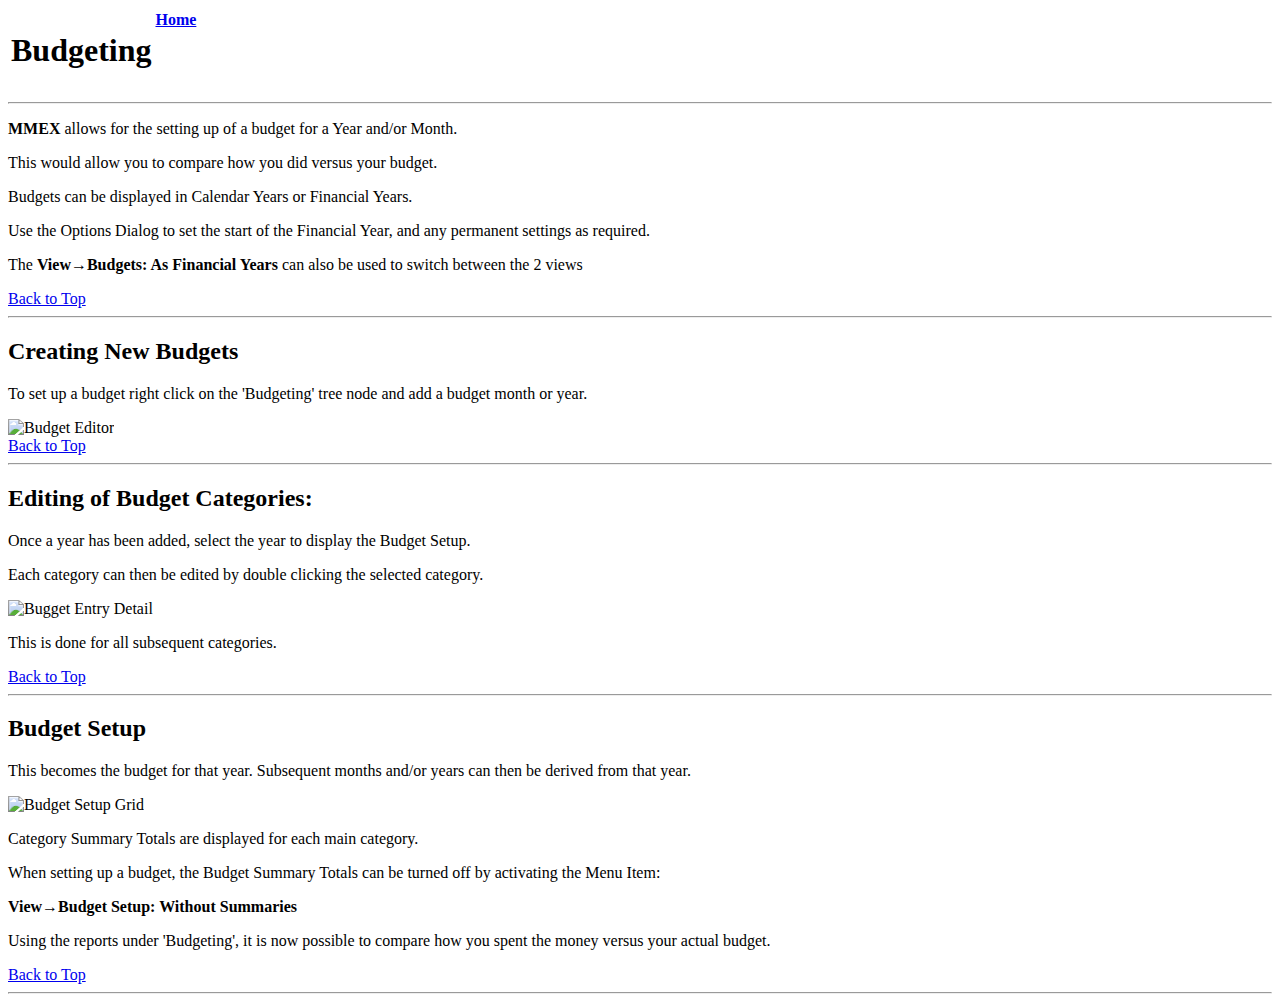
==== budget.html @ 5eb71f6a "budget & stocks added" ====
<!DOCTYPE html>
<html>
<head>
    <meta charset="UTF-8">

    <title>Budget</title>
    <link href="master.css" rel="stylesheet" type="text/css">
    <style>
    dt {
            font-weight: bold;   
        }
    @media print {
            hr .pagebreak {
                page-break-after: always;
            }
        }
    </style>
</head>

<body dir="ltr" lang="en-US">
    <a id="top"></a>
    <table>
        <tbody>
            <tr style="vertical-align: top">
                <td>
                    <h1>Budgeting</h1>
                </td>
                <td>
                    <a href="./index.html" style=
                    "font-weight: bold">Home</a>
                </td>
            </tr>
        </tbody>
    </table>
    <hr>
    <p><strong>MMEX</strong> allows for the setting up of a budget for a Year and/or
    Month.</p>
    <p>This would allow you to compare how you did versus your budget.</p>
    <p>Budgets can be displayed in Calendar Years or Financial Years.</p>
    <p>Use the Options Dialog to set the start of the Financial Year, and any
    permanent settings as required.</p>
    <p>The <strong>View&rarr;Budgets: As Financial Years</strong> can also be used to switch
    between the 2 views</p>
    <a href="#top">Back to Top</a>
    <hr>
    <h2>Creating New Budgets</h2>
    <p>To set up a budget right click on the 'Budgeting' tree node and add a
    budget month or year.</p>
    <img alt="Budget Editor" src="./budget_editor.png"><br>
    <a href="#top">Back to Top</a>
    <hr>
    <h2>Editing of Budget Categories:</h2>
    <p>Once a year has been added, select the year to display the Budget
    Setup.</p>
    <p>Each category can then be edited by double clicking the selected
    category.</p>
    <img alt="Bugget Entry Detail" src="./budget_entry_details.png"><br>
    <p>This is done for all subsequent categories.</p>
    <a href="#top">Back to Top</a>
    <hr>
    <h2>Budget Setup</h2>
    <p>This becomes the budget for that year. Subsequent months and/or years can
    then be derived from that year.</p>
    <img alt="Budget Setup Grid" src="./budget_grid.png">
    <p>Category Summary Totals are displayed for each main category.</p>
    <p>When setting up a budget, the Budget Summary Totals can be turned off by
    activating the Menu Item:</p>
    <p><b>View&rarr;Budget Setup: Without Summaries</b></p>
    <p>Using the reports under 'Budgeting', it is now possible to compare how you
    spent the money versus your actual budget.</p>
    <a href="#top">Back to Top</a>
    <hr>
</body>
</html>
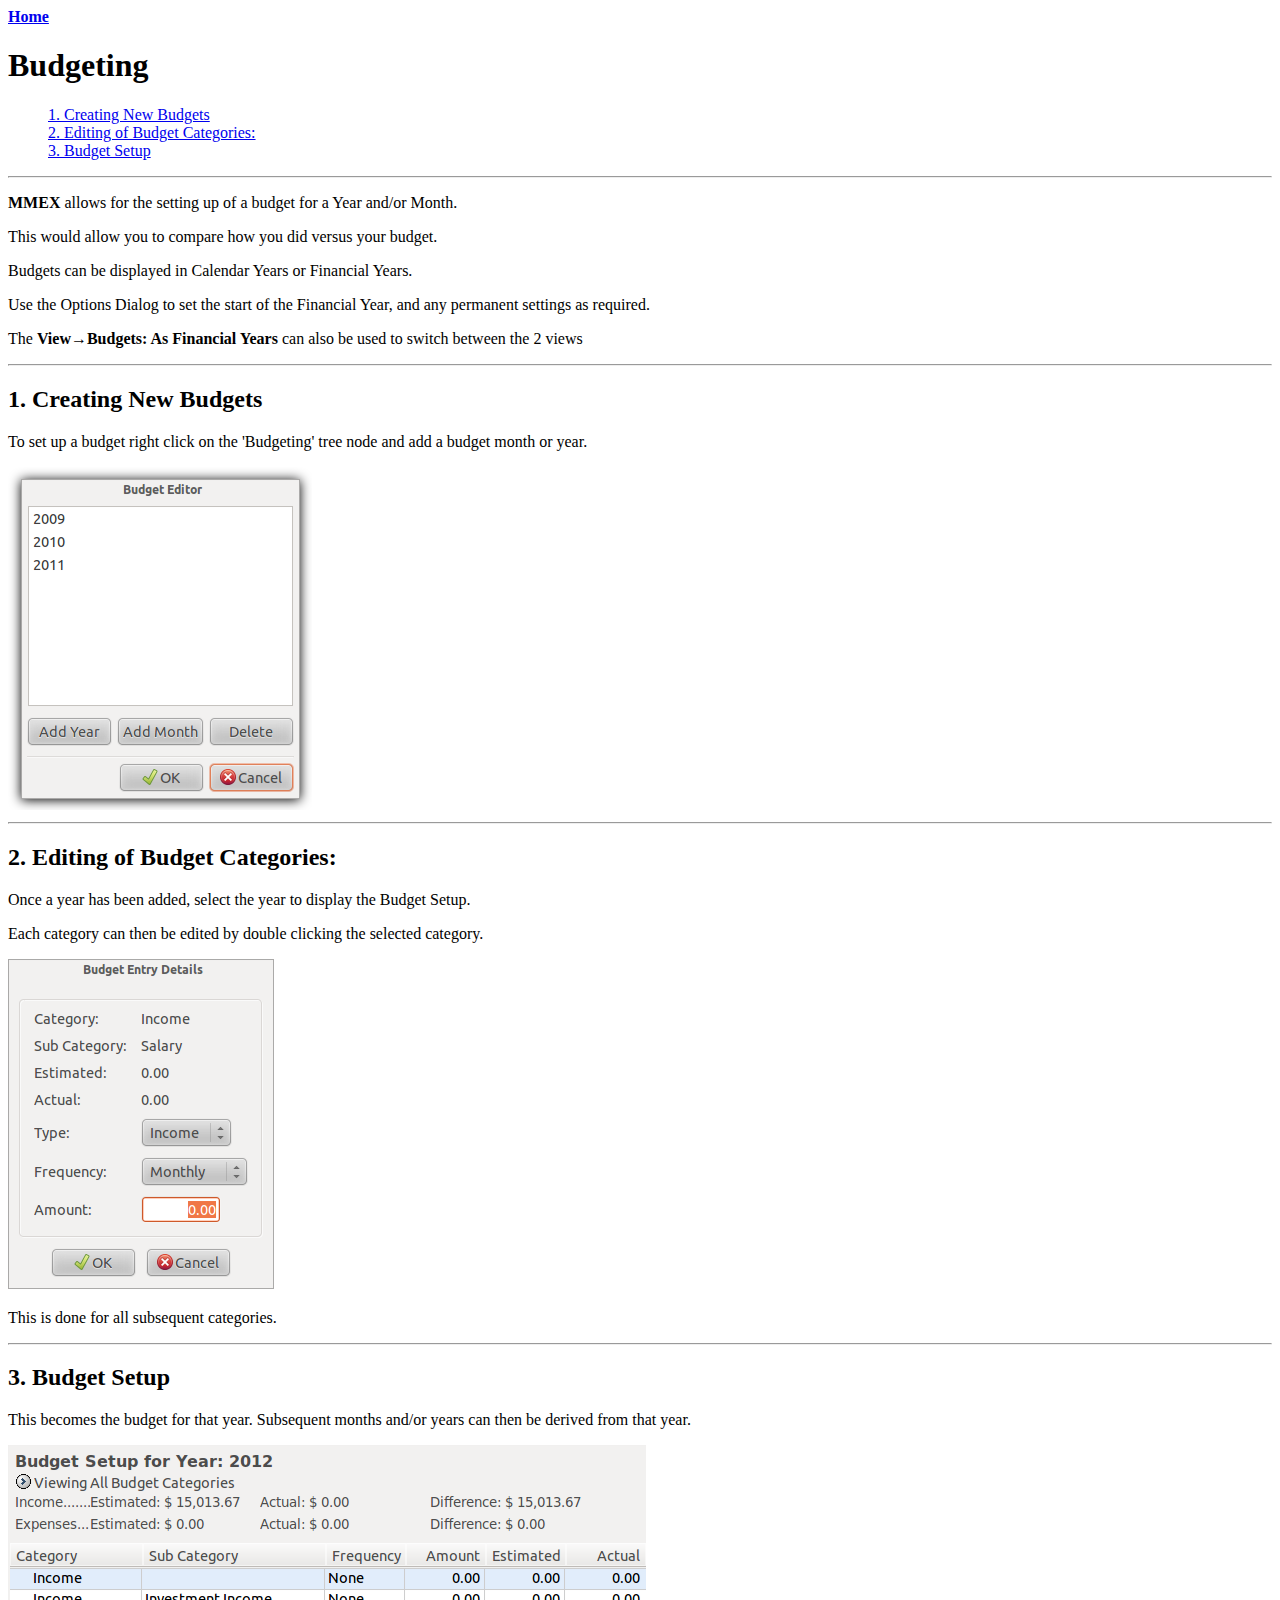
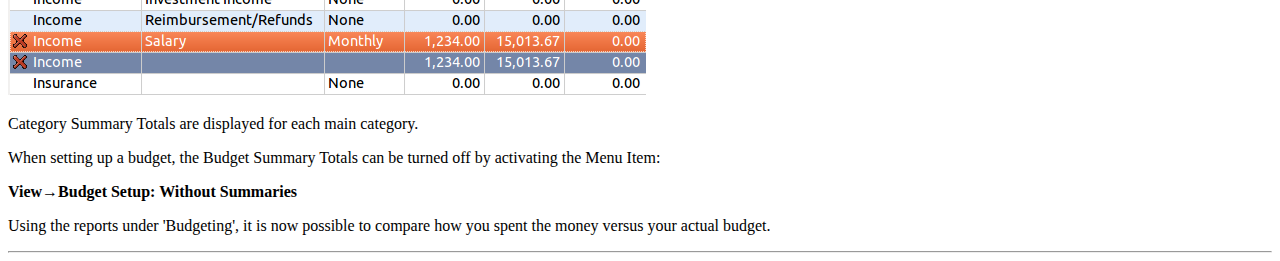
==== commit 79172695: "update" ====
--- a/budget.html
+++ b/budget.html
@@ -1,74 +1,152 @@
-<!DOCTYPE html>
+﻿<!DOCTYPE html>
 <html>
 <head>
     <meta charset="UTF-8">
 
     <title>Budget</title>
-    <link href="master.css" rel="stylesheet" type="text/css">
+    <link href="../res/master.css" rel="stylesheet" type="text/css">
+    <script src="js/translator.js"></script>
+    <script src="js/translations.js"></script>
+    <script src="js/toc.js"></script>
+    <script src='http://ajax.googleapis.com/ajax/libs/jquery/2.0.0/jquery.min.js'></script>
+    <!--Smooth Back to Top Button Start-->
+    <script>
+        jQuery(document).ready(function () {
+            var offset = 220;
+            var duration = 500;
+            jQuery(window).scroll(function () {
+                if (jQuery(this).scrollTop() > offset) {
+                    jQuery('.back-to-top').fadeIn(duration);
+                } else {
+                    jQuery('.back-to-top').fadeOut(duration);
+                }
+            });
+            jQuery('.back-to-top').click(function (event) {
+                event.preventDefault();
+                jQuery('html, body').animate({ scrollTop: 0 }, duration);
+                return false;
+            })
+        });
+    </script>
     <style>
-    dt {
-            font-weight: bold;   
+        div#page {
+            max-width: 900px;
+            margin-left: auto;
+            margin-right: auto;
+            padding: 20px;
         }
-    @media print {
-            hr .pagebreak {
-                page-break-after: always;
+
+        .back-to-top {
+            position: fixed;
+            bottom: 2em;
+            right: 0px;
+            text-decoration: none;
+            color: #000000;
+            font-size: 12px;
+            padding: 1em;
+            display: none;
+        }
+
+            .back-to-top:hover {
+                text-decoration: none;
             }
+
+        div#toc ul {
+            list-style-type: none;
         }
     </style>
 </head>
 
-<body dir="ltr" lang="en-US">
-    <a id="top"></a>
-    <table>
-        <tbody>
-            <tr style="vertical-align: top">
-                <td>
-                    <h1>Budgeting</h1>
-                </td>
-                <td>
-                    <a href="./index.html" style=
-                    "font-weight: bold">Home</a>
-                </td>
-            </tr>
-        </tbody>
-    </table>
+<body dir="ltr" lang="en-US" onload="translate();generateTOC(document.getElementById('toc'));">
+    <a href="./index.html" style="font-weight: bold">Home</a><br>
+    <a href="#" class="back-to-top"><img src="img/backtotop.png" alt="Back to Top" /></a>
+    <!--Smooth Back to Top Button End-->
+    <h1>Budgeting</h1>
+    <div id="toc">
+        <!-- ToC generated by Javascript -->
+    </div>
     <hr>
-    <p><strong>MMEX</strong> allows for the setting up of a budget for a Year and/or
-    Month.</p>
+    <p>
+        <strong>MMEX</strong> allows for the setting up of a budget for a Year and/or
+        Month.
+    </p>
     <p>This would allow you to compare how you did versus your budget.</p>
     <p>Budgets can be displayed in Calendar Years or Financial Years.</p>
-    <p>Use the Options Dialog to set the start of the Financial Year, and any
-    permanent settings as required.</p>
-    <p>The <strong>View&rarr;Budgets: As Financial Years</strong> can also be used to switch
-    between the 2 views</p>
-    <a href="#top">Back to Top</a>
+    <p>
+        Use the Options Dialog to set the start of the Financial Year, and any
+        permanent settings as required.
+    </p>
+    <p>
+        The <strong>View&rarr;Budgets: As Financial Years</strong> can also be used to switch
+        between the 2 views
+    </p>
     <hr>
     <h2>Creating New Budgets</h2>
-    <p>To set up a budget right click on the 'Budgeting' tree node and add a
-    budget month or year.</p>
-    <img alt="Budget Editor" src="./budget_editor.png"><br>
-    <a href="#top">Back to Top</a>
+    <p>
+        To set up a budget right click on the 'Budgeting' tree node and add a
+        budget month or year.
+    </p>
+    <img id="budget_editor" alt='Budget Editor' src='img/budget_editor.png'>
+    <script>
+        var lang = getParameterValue("lang").substring(0, 2);
+        var img_path = "img/budget_editor.png";
+        if (lang == 'ru')
+            img_path = "img/budget_editor_ru.png";
+        else if (lang == 'po')
+            img_path = "img/budget_editor_po.png";
+        document.getElementById('budget_editor').src = img_path;
+    </script>
     <hr>
+
     <h2>Editing of Budget Categories:</h2>
-    <p>Once a year has been added, select the year to display the Budget
-    Setup.</p>
-    <p>Each category can then be edited by double clicking the selected
-    category.</p>
-    <img alt="Bugget Entry Detail" src="./budget_entry_details.png"><br>
+    <p>
+        Once a year has been added, select the year to display the Budget
+        Setup.
+    </p>
+    <p>
+        Each category can then be edited by double clicking the selected
+        category.
+    </p>
+    <img id="budget_entry_details" alt="Bugget Entry Detail" src="img/budget_entry_details.png">
+    <script>
+        var lang = getParameterValue("lang").substring(0, 2);
+        var img_path = "img/budget_entry_details.png";
+        if (lang == 'ru')
+            img_path = "img/budget_entry_details_ru.png";
+        else if (lang == 'po')
+            img_path = "img/budget_entry_details_po.png";
+        document.getElementById('budget_entry_details').src = img_path;
+    </script>
+    <br>
     <p>This is done for all subsequent categories.</p>
-    <a href="#top">Back to Top</a>
     <hr>
+
     <h2>Budget Setup</h2>
-    <p>This becomes the budget for that year. Subsequent months and/or years can
-    then be derived from that year.</p>
-    <img alt="Budget Setup Grid" src="./budget_grid.png">
+    <p>
+        This becomes the budget for that year. Subsequent months and/or years can
+        then be derived from that year.
+    </p>
+    <img id="budget_grid" alt="Budget Setup Grid" src="img/budget_grid.png">
+    <script>
+        var lang = getParameterValue("lang").substring(0, 2);
+        var img_path = "img/budget_grid.png";
+        if (lang == 'ru')
+            img_path = "img/budget_grid_ru.png";
+        else if (lang == 'po')
+            img_path = "img/budget_grid_po.png";
+        document.getElementById('budget_grid').src = img_path;
+    </script>
+
     <p>Category Summary Totals are displayed for each main category.</p>
-    <p>When setting up a budget, the Budget Summary Totals can be turned off by
-    activating the Menu Item:</p>
+    <p>
+        When setting up a budget, the Budget Summary Totals can be turned off by
+        activating the Menu Item:
+    </p>
     <p><b>View&rarr;Budget Setup: Without Summaries</b></p>
-    <p>Using the reports under 'Budgeting', it is now possible to compare how you
-    spent the money versus your actual budget.</p>
-    <a href="#top">Back to Top</a>
+    <p>
+        Using the reports under 'Budgeting', it is now possible to compare how you
+        spent the money versus your actual budget.
+    </p>
     <hr>
 </body>
 </html>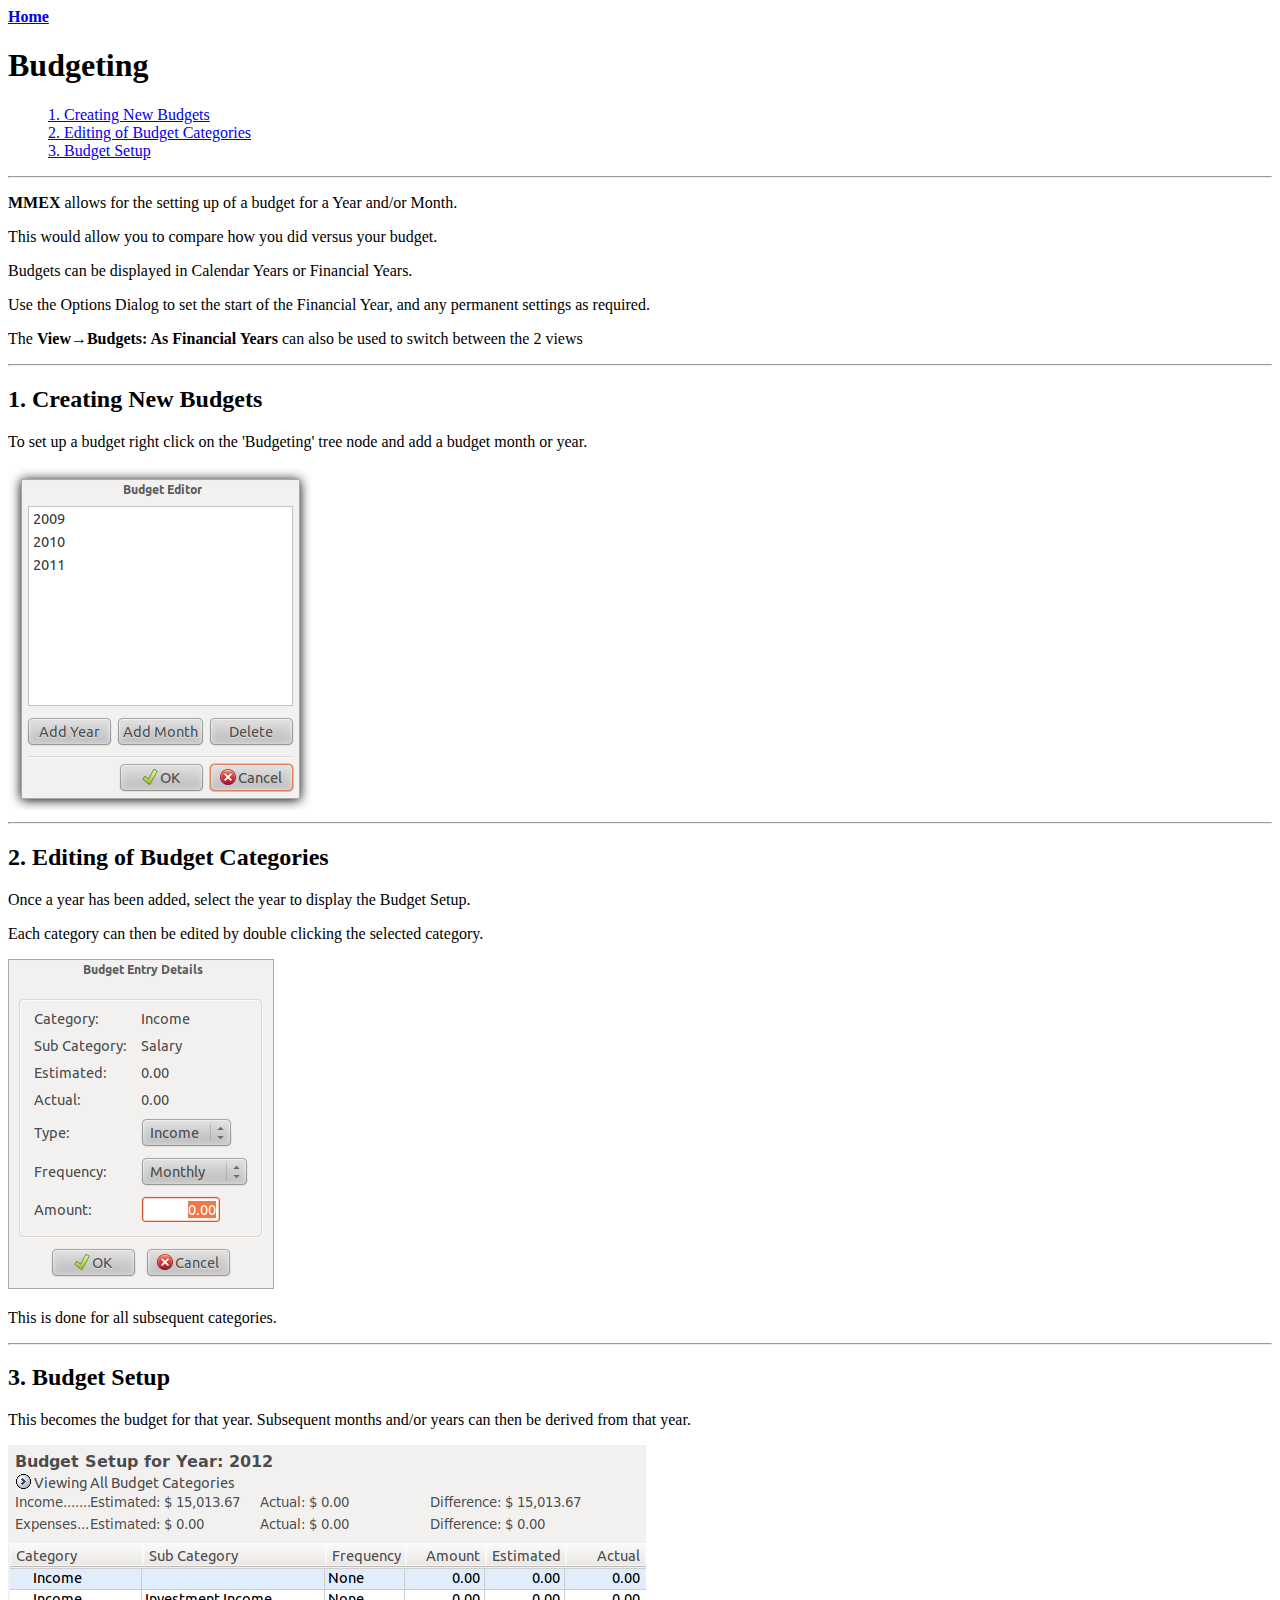
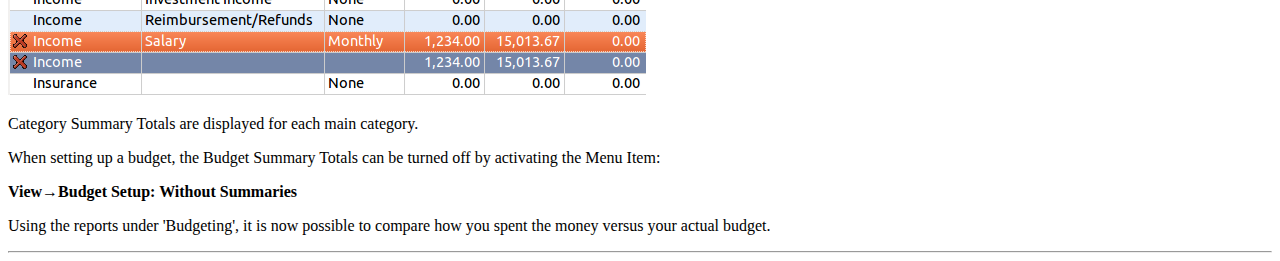
==== commit 5c1b2b11: "update" ====
--- a/budget.html
+++ b/budget.html
@@ -9,59 +9,21 @@
     <script src="js/translations.js"></script>
     <script src="js/toc.js"></script>
     <script src='http://ajax.googleapis.com/ajax/libs/jquery/2.0.0/jquery.min.js'></script>
-    <!--Smooth Back to Top Button Start-->
-    <script>
-        jQuery(document).ready(function () {
-            var offset = 220;
-            var duration = 500;
-            jQuery(window).scroll(function () {
-                if (jQuery(this).scrollTop() > offset) {
-                    jQuery('.back-to-top').fadeIn(duration);
-                } else {
-                    jQuery('.back-to-top').fadeOut(duration);
-                }
-            });
-            jQuery('.back-to-top').click(function (event) {
-                event.preventDefault();
-                jQuery('html, body').animate({ scrollTop: 0 }, duration);
-                return false;
-            })
-        });
-    </script>
-    <style>
-        div#page {
-            max-width: 900px;
-            margin-left: auto;
-            margin-right: auto;
-            padding: 20px;
-        }
-
-        .back-to-top {
-            position: fixed;
-            bottom: 2em;
-            right: 0px;
-            text-decoration: none;
-            color: #000000;
-            font-size: 12px;
-            padding: 1em;
-            display: none;
-        }
-
-            .back-to-top:hover {
-                text-decoration: none;
-            }
-
-        div#toc ul {
-            list-style-type: none;
-        }
-    </style>
+    <script src="js/back_to_top.js"></script>
+    <link href="back_to_top.css" rel="stylesheet" type="text/css">
 </head>
 
 <body dir="ltr" lang="en-US" onload="translate();generateTOC(document.getElementById('toc'));">
-    <a href="./index.html" style="font-weight: bold">Home</a><br>
+    <a class="i18n" id="go_home" href="./index.html" style="font-weight: bold">Home</a><br>
+    <script>
+        var lang = getParameterValue("lang");
+        if (lang !== '')
+            document.getElementById('go_home').href = "index.html?lang=" + lang;
+    </script>
+
     <a href="#" class="back-to-top"><img src="img/backtotop.png" alt="Back to Top" /></a>
     <!--Smooth Back to Top Button End-->
-    <h1>Budgeting</h1>
+    <h1 class="i18n">Budgeting</h1>
     <div id="toc">
         <!-- ToC generated by Javascript -->
     </div>
@@ -81,7 +43,7 @@
         between the 2 views
     </p>
     <hr>
-    <h2>Creating New Budgets</h2>
+    <h2 class="i18n">Creating New Budgets</h2>
     <p>
         To set up a budget right click on the 'Budgeting' tree node and add a
         budget month or year.
@@ -98,7 +60,7 @@
     </script>
     <hr>
 
-    <h2>Editing of Budget Categories:</h2>
+    <h2 class="i18n">Editing of Budget Categories</h2>
     <p>
         Once a year has been added, select the year to display the Budget
         Setup.
@@ -121,7 +83,7 @@
     <p>This is done for all subsequent categories.</p>
     <hr>
 
-    <h2>Budget Setup</h2>
+    <h2 class="i18n">Budget Setup</h2>
     <p>
         This becomes the budget for that year. Subsequent months and/or years can
         then be derived from that year.
@@ -148,5 +110,7 @@
         spent the money versus your actual budget.
     </p>
     <hr>
+    <span class="i18n" id="translator"></span>
+    <span id="percantage"></span>
 </body>
 </html>--- a/back_to_top.css
+++ b/back_to_top.css
@@ -0,0 +1,25 @@
+div#page {
+    max-width: 900px;
+    margin-left: auto;
+    margin-right: auto;
+    padding: 20px;
+}
+
+.back-to-top {
+    position: fixed;
+    bottom: 2em;
+    right: 0px;
+    text-decoration: none;
+    color: #000000;
+    font-size: 12px;
+    padding: 1em;
+    display: none;
+}
+
+    .back-to-top:hover {
+        text-decoration: none;
+    }
+
+div#toc ul {
+    list-style-type: none;
+}
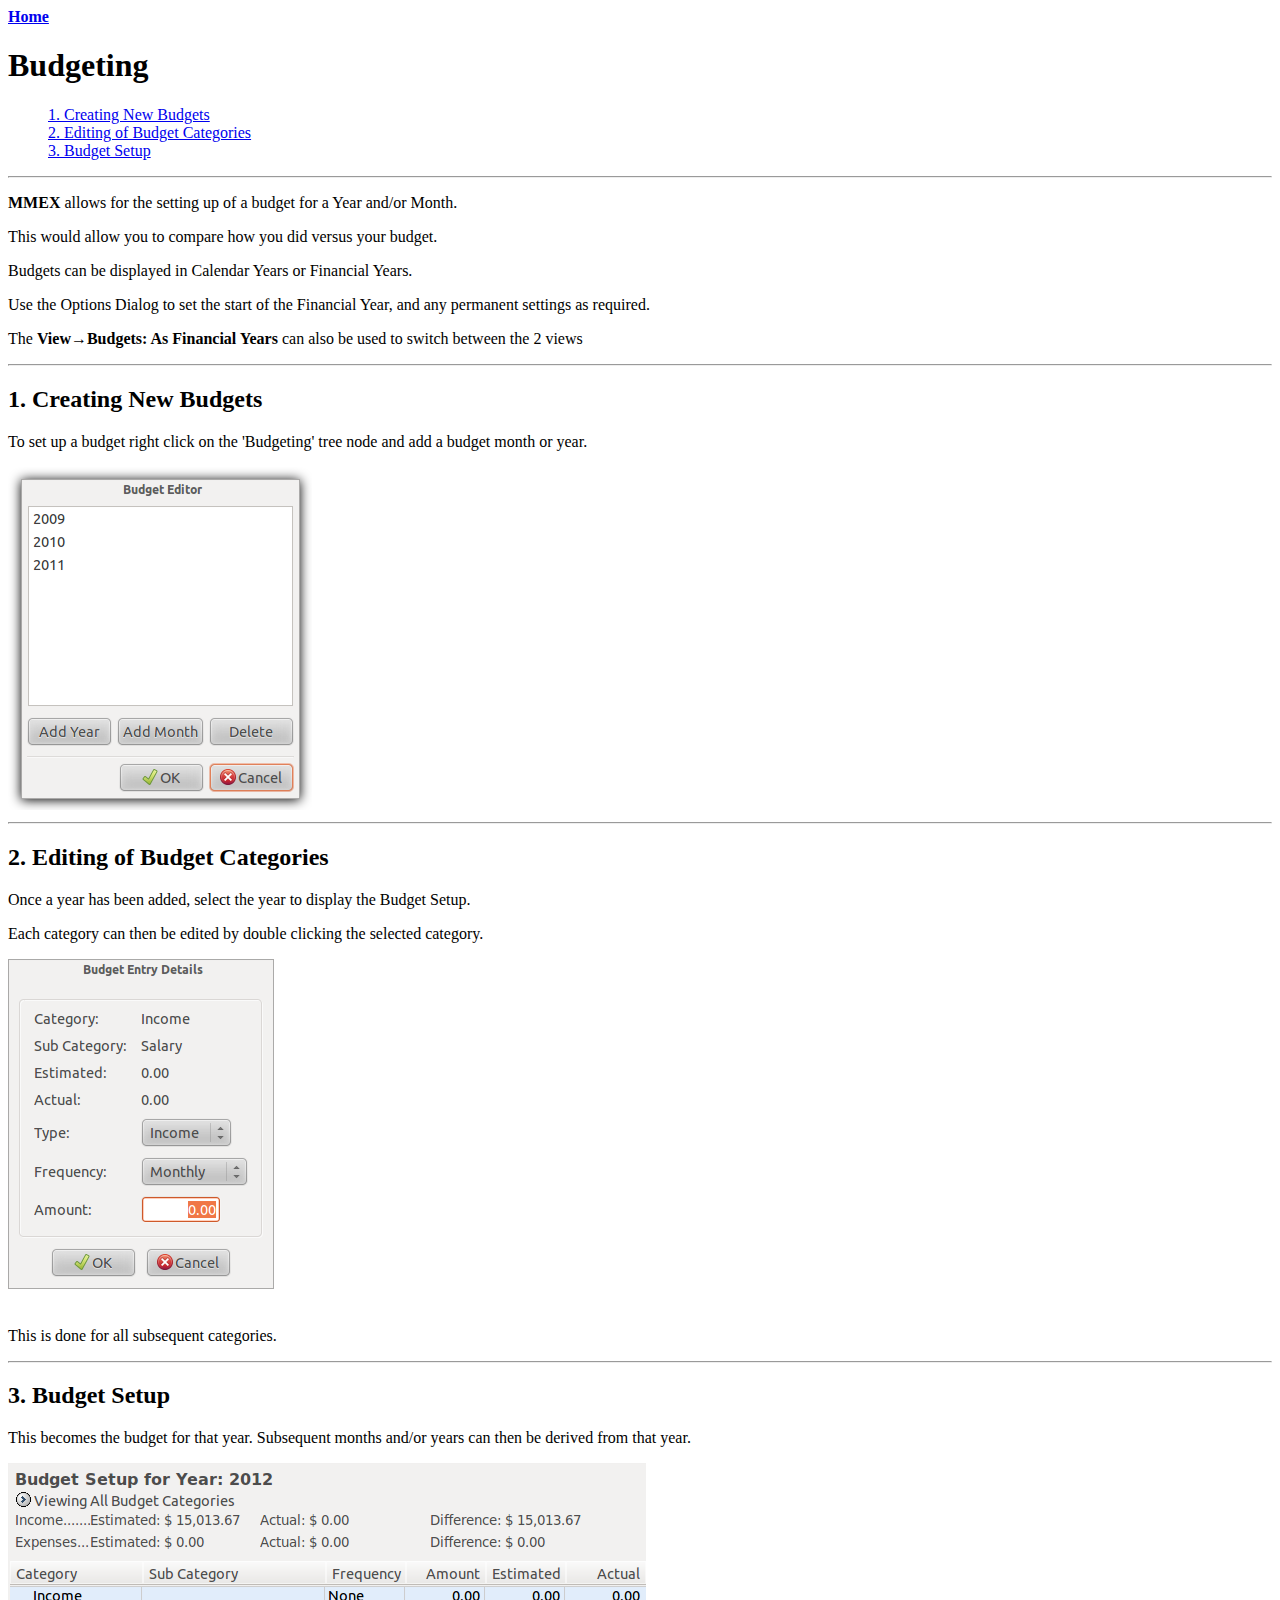
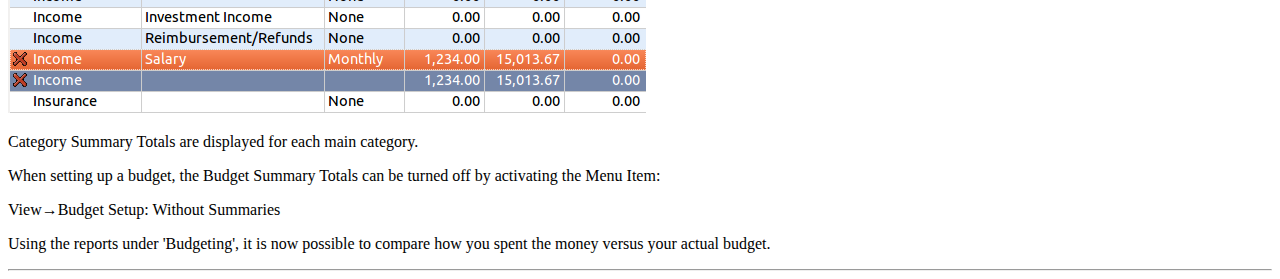
==== commit 507fce31: "update" ====
--- a/budget.html
+++ b/budget.html
@@ -28,84 +28,87 @@
         <!-- ToC generated by Javascript -->
     </div>
     <hr>
-    <p>
+    <p class="i18n" id="bud_1">
         <strong>MMEX</strong> allows for the setting up of a budget for a Year and/or
         Month.
     </p>
-    <p>This would allow you to compare how you did versus your budget.</p>
-    <p>Budgets can be displayed in Calendar Years or Financial Years.</p>
-    <p>
+    <p class="i18n" id="bud_2">This would allow you to compare how you did versus your budget.</p>
+    <p class="i18n" id="bud_3">Budgets can be displayed in Calendar Years or Financial Years.</p>
+    <p class="i18n" id="bud_4">
         Use the Options Dialog to set the start of the Financial Year, and any
         permanent settings as required.
     </p>
-    <p>
+    <p class="i18n" id="bud_5">
         The <strong>View&rarr;Budgets: As Financial Years</strong> can also be used to switch
         between the 2 views
     </p>
     <hr>
     <h2 class="i18n">Creating New Budgets</h2>
-    <p>
+    <p class="i18n" id="bud_6">
         To set up a budget right click on the 'Budgeting' tree node and add a
         budget month or year.
     </p>
-    <img id="budget_editor" alt='Budget Editor' src='img/budget_editor.png'>
+    <div class="row">
+        <div class="col-xs-1"></div>
+        <img id="budget_editor" alt='Budget Editor' src='img/budget_editor.png'>
+    </div>
     <script>
         var lang = getParameterValue("lang").substring(0, 2);
         var img_path = "img/budget_editor.png";
-        if (lang == 'ru')
-            img_path = "img/budget_editor_ru.png";
-        else if (lang == 'po')
+        if (lang == 'po')
             img_path = "img/budget_editor_po.png";
         document.getElementById('budget_editor').src = img_path;
     </script>
     <hr>
 
     <h2 class="i18n">Editing of Budget Categories</h2>
-    <p>
+    <p class="i18n" id="bud_7">
         Once a year has been added, select the year to display the Budget
         Setup.
     </p>
-    <p>
+    <p class="i18n" id="bud_8">
         Each category can then be edited by double clicking the selected
         category.
     </p>
-    <img id="budget_entry_details" alt="Bugget Entry Detail" src="img/budget_entry_details.png">
+    <div class="row">
+        <div class="col-xs-1"></div>
+        <img id="budget_entry_details" alt="Bugget Entry Detail" src="img/budget_entry_details.png">
+    </div>
     <script>
         var lang = getParameterValue("lang").substring(0, 2);
         var img_path = "img/budget_entry_details.png";
-        if (lang == 'ru')
-            img_path = "img/budget_entry_details_ru.png";
-        else if (lang == 'po')
+        if (lang == 'po')
             img_path = "img/budget_entry_details_po.png";
         document.getElementById('budget_entry_details').src = img_path;
     </script>
     <br>
-    <p>This is done for all subsequent categories.</p>
+    <p class="i18n" id="bud_9">This is done for all subsequent categories.</p>
     <hr>
 
     <h2 class="i18n">Budget Setup</h2>
-    <p>
+    <p class="i18n" id="bud_10">
         This becomes the budget for that year. Subsequent months and/or years can
         then be derived from that year.
     </p>
-    <img id="budget_grid" alt="Budget Setup Grid" src="img/budget_grid.png">
+    <div class="row">
+        <div class="col-xs-1"></div>
+        <img id="budget_grid" alt="Budget Setup Grid" src="img/budget_grid.png">
+    </div>
     <script>
         var lang = getParameterValue("lang").substring(0, 2);
         var img_path = "img/budget_grid.png";
-        if (lang == 'ru')
-            img_path = "img/budget_grid_ru.png";
-        else if (lang == 'po')
+        if (lang == 'po')
             img_path = "img/budget_grid_po.png";
         document.getElementById('budget_grid').src = img_path;
     </script>
 
-    <p>Category Summary Totals are displayed for each main category.</p>
-    <p>
+    <p class="i18n" id="bud_11">Category Summary Totals are displayed for each main category.</p>
+    <p class="i18n" id="bud_12">
         When setting up a budget, the Budget Summary Totals can be turned off by
         activating the Menu Item:
     </p>
-    <p><b>View&rarr;Budget Setup: Without Summaries</b></p>
-    <p>
+    <p class="i18n" id="bud_13">View&rarr;Budget Setup: Without Summaries</p>
+    <p class="i18n" id="bud_14">
         Using the reports under 'Budgeting', it is now possible to compare how you
         spent the money versus your actual budget.
     </p>
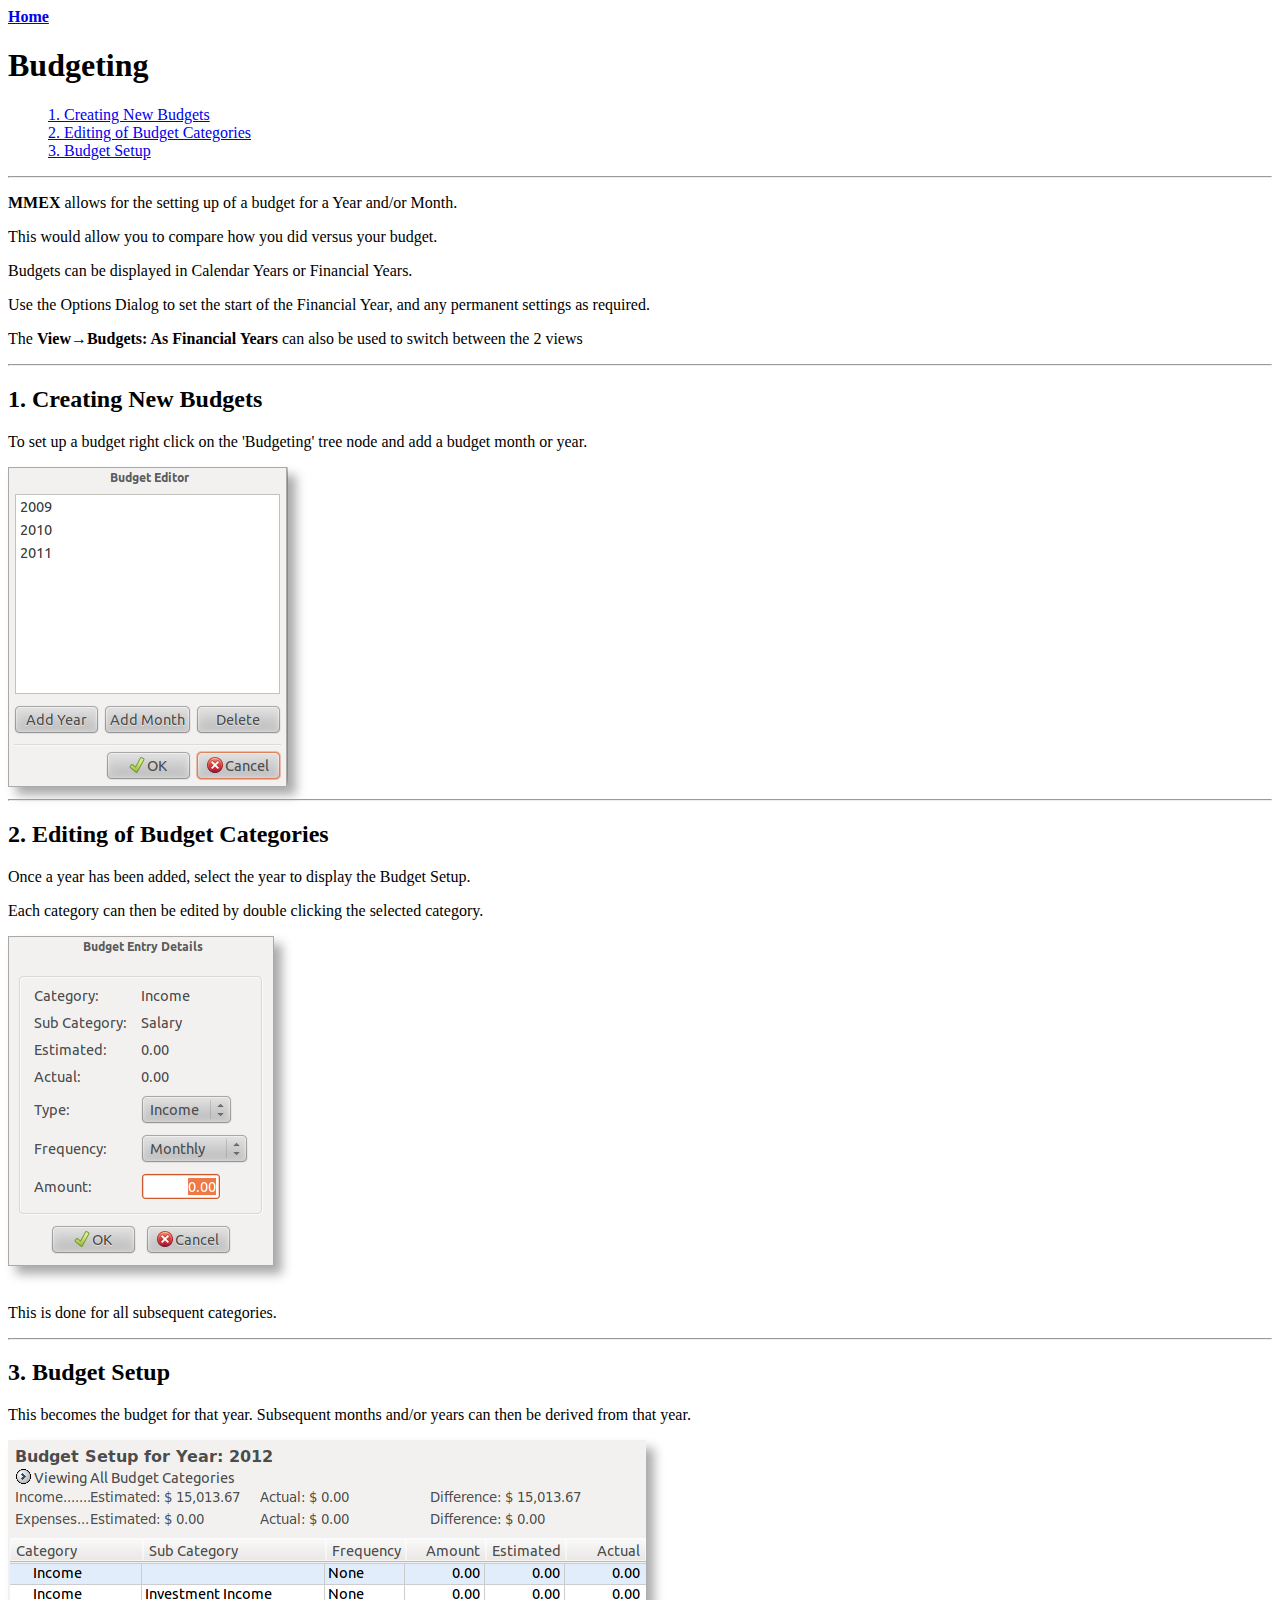
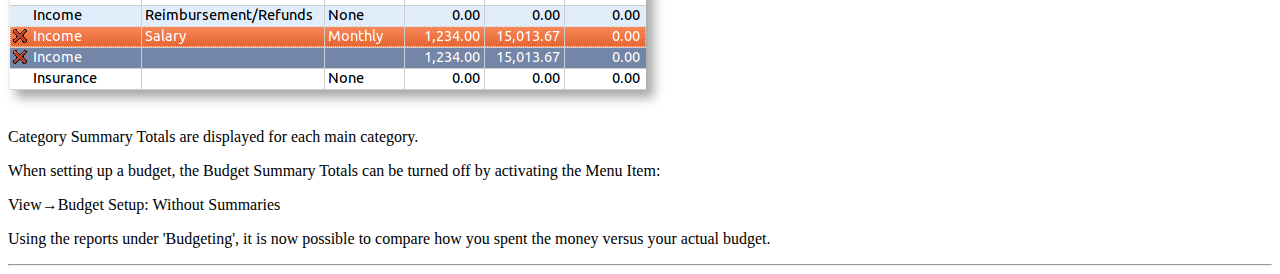
==== commit 55bbb554: "notes tips shadow" ====
--- a/budget.html
+++ b/budget.html
@@ -50,7 +50,7 @@
     </p>
     <div class="row">
         <div class="col-xs-1"></div>
-        <img id="budget_editor" alt='Budget Editor' src='img/budget_editor.png'>
+        <img class="shadow" id="budget_editor" alt='Budget Editor' src='img/budget_editor.png'>
     </div>
     <script>
         var lang = getParameterValue("lang").substring(0, 2);
@@ -72,7 +72,7 @@
     </p>
     <div class="row">
         <div class="col-xs-1"></div>
-        <img id="budget_entry_details" alt="Bugget Entry Detail" src="img/budget_entry_details.png">
+        <img class="shadow" id="budget_entry_details" alt="Bugget Entry Detail" src="img/budget_entry_details.png">
     </div>
     <script>
         var lang = getParameterValue("lang").substring(0, 2);
@@ -92,7 +92,7 @@
     </p>
     <div class="row">
         <div class="col-xs-1"></div>
-        <img id="budget_grid" alt="Budget Setup Grid" src="img/budget_grid.png">
+        <img class="shadow" id="budget_grid" alt="Budget Setup Grid" src="img/budget_grid.png">
     </div>
     <script>
         var lang = getParameterValue("lang").substring(0, 2);
@@ -101,7 +101,7 @@
             img_path = "img/budget_grid_po.png";
         document.getElementById('budget_grid').src = img_path;
     </script>
-
+    <br>
     <p class="i18n" id="bud_11">Category Summary Totals are displayed for each main category.</p>
     <p class="i18n" id="bud_12">
         When setting up a budget, the Budget Summary Totals can be turned off by
--- a/back_to_top.css
+++ b/back_to_top.css
@@ -23,3 +23,53 @@
 div#toc ul {
     list-style-type: none;
 }
+
+img.shadow {
+  box-shadow: 8px 8px 10px #aaa;
+}
+
+.notes{
+  text-decoration:none;
+  color:#000;
+  background:#ffc;
+  display:block;
+  height:15em;
+  width:15em;
+  padding:1em;
+  /* Firefox */
+  -moz-box-shadow:5px 5px 7px rgba(33,33,33,1);
+  /* Safari+Chrome */
+  -webkit-box-shadow: 5px 5px 7px rgba(33,33,33,.7);
+  /* Opera */
+  box-shadow: 5px 5px 7px rgba(33,33,33,.7);
+
+  -ms-transform:rotate(-6deg);
+  -webkit-transform:rotate(-6deg);
+  -o-transform:rotate(-6deg);
+  -moz-transform:rotate(-6deg);
+}
+
+.tips{
+  text-decoration:none;
+  color:#000;
+  background:#bafbc0;
+  display:block;
+  height:15em;
+  width:15em;
+  padding:1em;
+  /* Firefox */
+  -moz-box-shadow:5px 5px 7px rgba(33,33,33,1);
+  /* Safari+Chrome */
+  -webkit-box-shadow: 5px 5px 7px rgba(33,33,33,.7);
+  /* Opera */
+  box-shadow: 5px 5px 7px rgba(33,33,33,.7);
+
+  -ms-transform:rotate(-6deg);
+  -webkit-transform:rotate(-6deg);
+  -o-transform:rotate(-6deg);
+  -moz-transform:rotate(-6deg);
+}
+
+h4{
+    color:#f00;
+}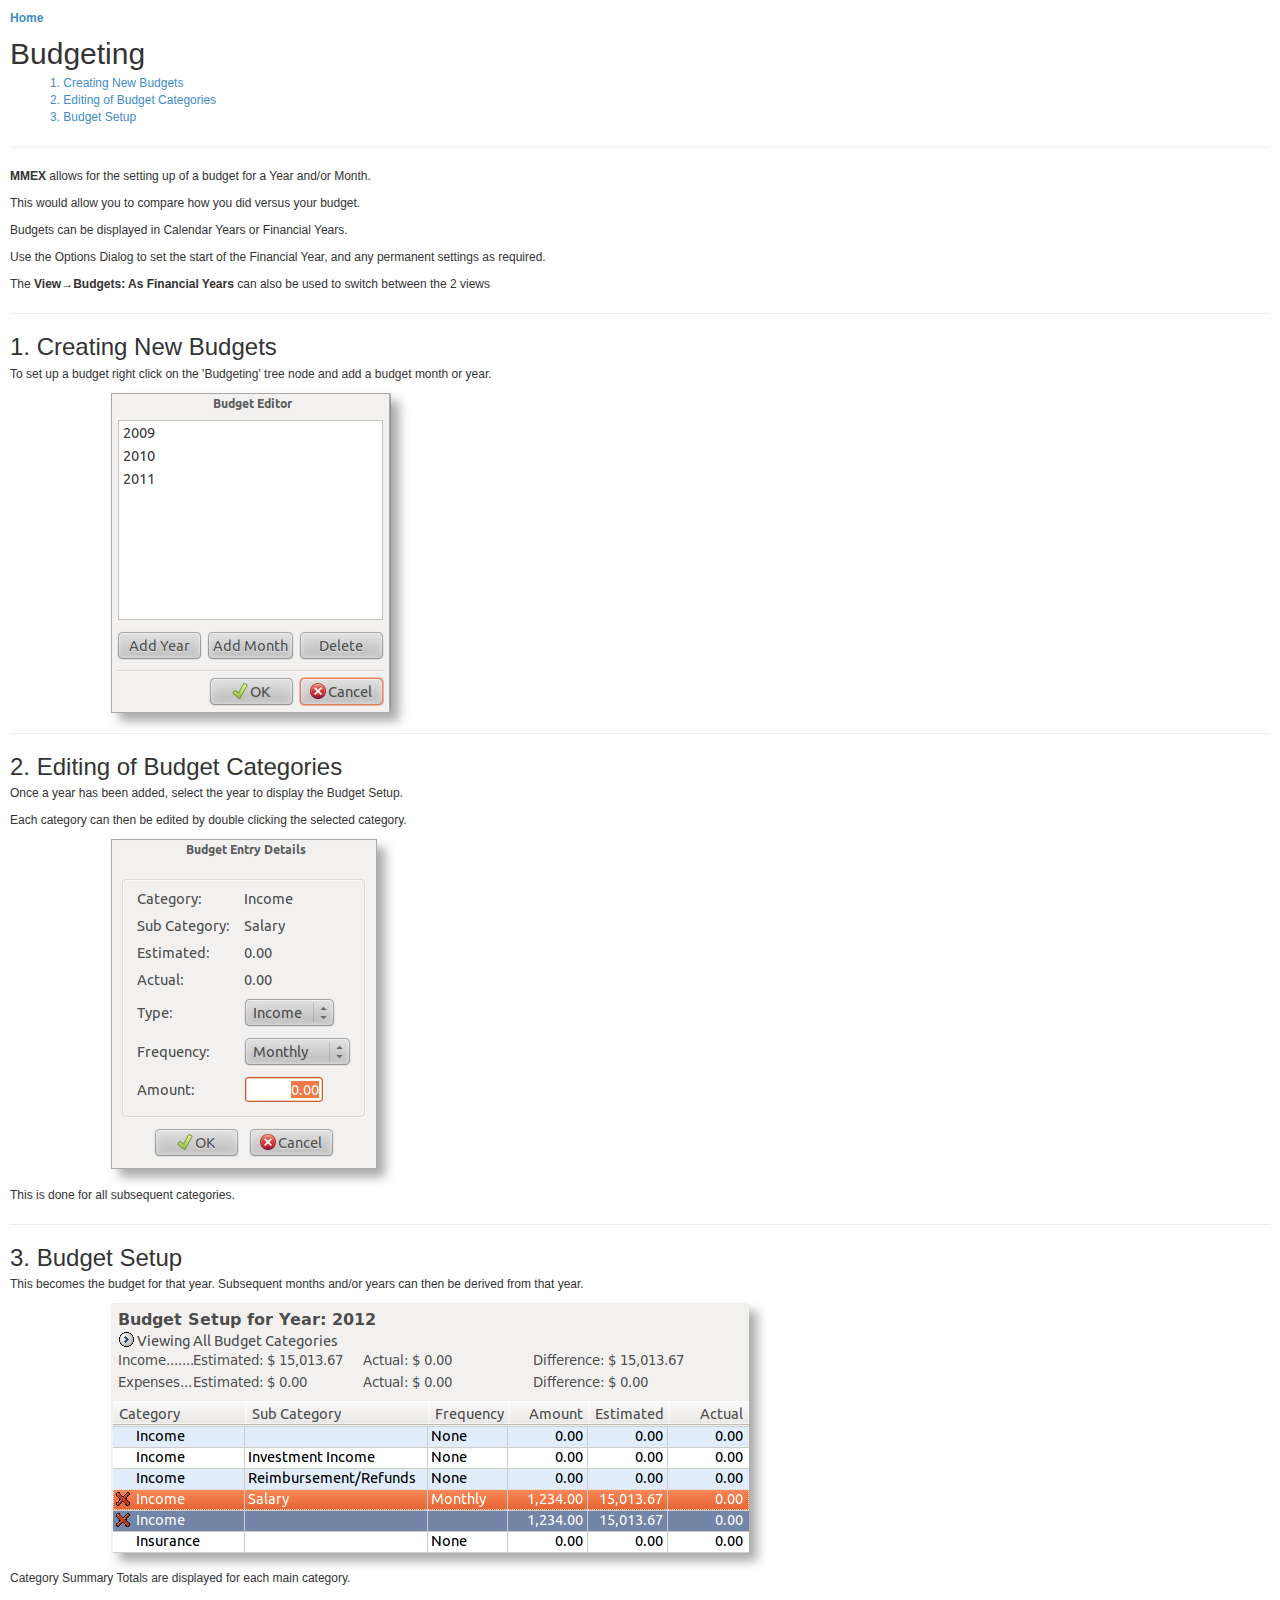
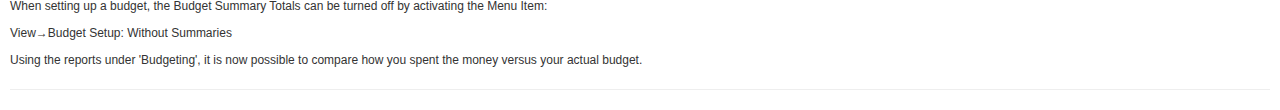
==== commit f646c9bb: "master.css added" ====
--- a/budget.html
+++ b/budget.html
@@ -4,7 +4,7 @@
     <meta charset="UTF-8">
 
     <title>Budget</title>
-    <link href="../res/master.css" rel="stylesheet" type="text/css">
+    <link href="master.css" rel="stylesheet" type="text/css">
     <script src="js/translator.js"></script>
     <script src="js/translations.js"></script>
     <script src="js/toc.js"></script>
--- a/master.css
+++ b/master.css
@@ -0,0 +1,1034 @@
+/*! normalize.css v2.1.3 | MIT License | git.io/normalize */
+/*! Bootstrap v3.0.3 | Licensed under http://www.apache.org/licenses/LICENSE-2.0 | github.com/twbs/bootstrap */
+/*
+Master CSS
+
+Is based on Bootstrap 3.0.x CSS framework. You may refer to official
+Bootstrap documentation for HTML/CSS markup examples: http://getbootstrap.com/css/
+
+WARNING!!! In order to reduce the CSS file size majority of Bootstrap styles were removed.
+
+What IS left and CAN be used:
+- Typography, http://getbootstrap.com/css/#type
+- Tables, http://getbootstrap.com/css/#tables
+- Grid system ["col-xs-*" size ONLY], http://getbootstrap.com/css/#grid
+- Labels, http://getbootstrap.com/components/#labels
+- Badges, http://getbootstrap.com/components/#badges
+- Helper classes, http://getbootstrap.com/css/#helper-classes
+
+These Bootstrap parts are REMOVED and NOT available for use:
+Forms, Buttons, Responsive utilities, Glyphicons, Dropdowns, Control groups, Navs & Navbar,
+Breadcrumbs, Pagination, Jumbotron, Thumbnails, Progress bars, Media objects, Panels, Wells,
+Transitions, Modals, Togglable tabs, Tooltips, Popovers, Alerts, Collapse, Carousel
+*/
+
+
+/* Normalize */
+
+html {
+  font-family: sans-serif;
+  -webkit-text-size-adjust: 100%;
+      -ms-text-size-adjust: 100%;
+}
+
+body {
+  margin: 10px;
+}
+
+a {
+  background: transparent;
+}
+
+a:focus {
+  outline: thin dotted;
+}
+
+a:active,
+a:hover {
+  outline: 0;
+}
+
+h1 {
+  margin: 0.67em 0;
+  font-size: 2em;
+}
+
+b,
+strong {
+  font-weight: bold;
+}
+
+hr {
+  height: 0;
+  -moz-box-sizing: content-box;
+       box-sizing: content-box;
+}
+
+small {
+  font-size: 80%;
+}
+
+sub,
+sup {
+  position: relative;
+  font-size: 75%;
+  line-height: 0;
+  vertical-align: baseline;
+}
+
+sup {
+  top: -0.5em;
+}
+
+sub {
+  bottom: -0.25em;
+}
+
+img {
+  border: 0;
+}
+
+svg:not(:root) {
+  overflow: hidden;
+}
+
+figure {
+  margin: 0;
+}
+
+table {
+  border-collapse: collapse;
+  border-spacing: 0;
+}
+
+*,
+*:before,
+*:after {
+  -webkit-box-sizing: border-box;
+     -moz-box-sizing: border-box;
+          box-sizing: border-box;
+}
+
+html {
+  font-size: 62.5%;
+  -webkit-tap-highlight-color: rgba(0, 0, 0, 0);
+}
+
+body {
+  font-family: "Helvetica Neue", Helvetica, Arial, sans-serif;
+  font-size: 12px;
+  line-height: 1.428571429;
+  color: #333333;
+  background-color: #ffffff;
+}
+
+
+a {
+  color: #428bca;
+  text-decoration: none;
+}
+
+a:hover,
+a:focus {
+  color: #2a6496;
+  text-decoration: underline;
+}
+
+a:focus {
+  outline: thin dotted;
+  outline: 5px auto -webkit-focus-ring-color;
+  outline-offset: -2px;
+}
+
+img {
+  vertical-align: middle;
+}
+
+
+hr {
+  margin-top: 20px;
+  margin-bottom: 20px;
+  border: 0;
+  border-top: 1px solid #eeeeee;
+}
+
+
+/* Typography */
+
+h1,
+h2,
+h3,
+h4,
+h5,
+h6,
+.h1,
+.h2,
+.h3,
+.h4,
+.h5,
+.h6 {
+  font-family: "Helvetica Neue", Helvetica, Arial, sans-serif;
+  font-weight: 500;
+  line-height: 1.1;
+  color: inherit;
+}
+
+h1 small,
+h2 small,
+h3 small,
+h4 small,
+h5 small,
+h6 small,
+.h1 small,
+.h2 small,
+.h3 small,
+.h4 small,
+.h5 small,
+.h6 small,
+h1 .small,
+h2 .small,
+h3 .small,
+h4 .small,
+h5 .small,
+h6 .small,
+.h1 .small,
+.h2 .small,
+.h3 .small,
+.h4 .small,
+.h5 .small,
+.h6 .small {
+  font-weight: normal;
+  line-height: 1;
+  color: #999999;
+}
+
+h1,
+h2,
+h3 {
+  margin-top: 10px;
+  margin-bottom: 5px;
+}
+
+h1 small,
+h2 small,
+h3 small,
+h1 .small,
+h2 .small,
+h3 .small {
+  font-size: 65%;
+}
+
+h4,
+h5,
+h6 {
+  margin-top: 5px;
+  margin-bottom: 3px;
+}
+
+h4 small,
+h5 small,
+h6 small,
+h4 .small,
+h5 .small,
+h6 .small {
+  font-size: 75%;
+}
+
+h1,
+.h1 {
+  font-size: 30px;
+}
+
+h2,
+.h2 {
+  font-size: 24px;
+}
+
+h3,
+.h3 {
+  font-size: 18px;
+}
+
+h4,
+.h4 {
+  font-size: 14px;
+}
+
+h5,
+.h5 {
+  font-size: 12px;
+}
+
+h6,
+.h6 {
+  font-size: 12px;
+}
+
+p {
+  margin: 0 0 10px;
+}
+
+.lead {
+  margin-bottom: 20px;
+  font-size: 14px;
+  font-weight: 200;
+  line-height: 1.4;
+}
+
+small,
+.small {
+  font-size: 85%;
+}
+
+
+.text-muted {
+  color: #999999;
+}
+
+.text-primary {
+  color: #428bca;
+}
+
+.text-primary:hover {
+  color: #3071a9;
+}
+
+.text-warning {
+  color: #8a6d3b;
+}
+
+.text-warning:hover {
+  color: #66512c;
+}
+
+.text-danger {
+  color: #a94442;
+}
+
+.text-danger:hover {
+  color: #843534;
+}
+
+.text-success {
+  color: #3c763d;
+}
+
+.text-success:hover {
+  color: #2b542c;
+}
+
+.text-info {
+  color: #31708f;
+}
+
+.text-info:hover {
+  color: #245269;
+}
+
+.text-left {
+  text-align: left;
+}
+
+.text-right {
+  text-align: right;
+}
+
+.text-center {
+  text-align: center;
+}
+
+ul,
+ol {
+  margin-top: 0;
+  margin-bottom: 10px;
+}
+
+ul ul,
+ol ul,
+ul ol,
+ol ol {
+  margin-bottom: 0;
+}
+
+.page-header {
+  padding-bottom: 9px;
+  margin: 40px 0 20px;
+  border-bottom: 1px solid #eeeeee;
+}
+
+
+/* Grid system */
+
+.container {
+  padding-right: 5px;
+  padding-left: 5px;
+  margin-right: auto;
+  margin-left: auto;
+}
+
+.container:before,
+.container:after {
+  display: table;
+  content: " ";
+}
+
+.container:after {
+  clear: both;
+}
+
+.container:before,
+.container:after {
+  display: table;
+  content: " ";
+}
+
+.container:after {
+  clear: both;
+}
+
+/*
+@media (min-width: 768px) {
+  .container {
+    width: 750px;
+  }
+}
+
+@media (min-width: 992px) {
+  .container {
+    width: 970px;
+  }
+}
+
+@media (min-width: 1200px) {
+  .container {
+    width: 1170px;
+  }
+}
+*/
+
+.row {
+  margin-right: -5px;
+  margin-left: -5px;
+}
+
+.row:before,
+.row:after {
+  display: table;
+  content: " ";
+}
+
+.row:after {
+  clear: both;
+}
+
+.row:before,
+.row:after {
+  display: table;
+  content: " ";
+}
+
+.row:after {
+  clear: both;
+}
+
+.col-xs-1,
+.col-xs-2,
+.col-xs-3,
+.col-xs-4,
+.col-xs-5,
+.col-xs-6,
+.col-xs-7,
+.col-xs-8,
+.col-xs-9,
+.col-xs-10,
+.col-xs-11,
+.col-xs-12 {
+  position: relative;
+  min-height: 1px;
+  padding-right: 5px;
+  padding-left: 5px;
+}
+
+.col-xs-1,
+.col-xs-2,
+.col-xs-3,
+.col-xs-4,
+.col-xs-5,
+.col-xs-6,
+.col-xs-7,
+.col-xs-8,
+.col-xs-9,
+.col-xs-10,
+.col-xs-11,
+.col-xs-12 {
+  float: left;
+}
+
+.col-xs-12 {
+  width: 100%;
+}
+
+.col-xs-11 {
+  width: 91.66666666666666%;
+}
+
+.col-xs-10 {
+  width: 83.33333333333334%;
+}
+
+.col-xs-9 {
+  width: 75%;
+}
+
+.col-xs-8 {
+  width: 66.66666666666666%;
+}
+
+.col-xs-7 {
+  width: 58.333333333333336%;
+}
+
+.col-xs-6 {
+  width: 50%;
+}
+
+.col-xs-5 {
+  width: 41.66666666666667%;
+}
+
+.col-xs-4 {
+  width: 33.33333333333333%;
+}
+
+.col-xs-3 {
+  width: 25%;
+}
+
+.col-xs-2 {
+  width: 16.666666666666664%;
+}
+
+.col-xs-1 {
+  width: 8.333333333333332%;
+}
+
+.col-xs-pull-12 {
+  right: 100%;
+}
+
+.col-xs-pull-11 {
+  right: 91.66666666666666%;
+}
+
+.col-xs-pull-10 {
+  right: 83.33333333333334%;
+}
+
+.col-xs-pull-9 {
+  right: 75%;
+}
+
+.col-xs-pull-8 {
+  right: 66.66666666666666%;
+}
+
+.col-xs-pull-7 {
+  right: 58.333333333333336%;
+}
+
+.col-xs-pull-6 {
+  right: 50%;
+}
+
+.col-xs-pull-5 {
+  right: 41.66666666666667%;
+}
+
+.col-xs-pull-4 {
+  right: 33.33333333333333%;
+}
+
+.col-xs-pull-3 {
+  right: 25%;
+}
+
+.col-xs-pull-2 {
+  right: 16.666666666666664%;
+}
+
+.col-xs-pull-1 {
+  right: 8.333333333333332%;
+}
+
+.col-xs-pull-0 {
+  right: 0;
+}
+
+.col-xs-push-12 {
+  left: 100%;
+}
+
+.col-xs-push-11 {
+  left: 91.66666666666666%;
+}
+
+.col-xs-push-10 {
+  left: 83.33333333333334%;
+}
+
+.col-xs-push-9 {
+  left: 75%;
+}
+
+.col-xs-push-8 {
+  left: 66.66666666666666%;
+}
+
+.col-xs-push-7 {
+  left: 58.333333333333336%;
+}
+
+.col-xs-push-6 {
+  left: 50%;
+}
+
+.col-xs-push-5 {
+  left: 41.66666666666667%;
+}
+
+.col-xs-push-4 {
+  left: 33.33333333333333%;
+}
+
+.col-xs-push-3 {
+  left: 25%;
+}
+
+.col-xs-push-2 {
+  left: 16.666666666666664%;
+}
+
+.col-xs-push-1 {
+  left: 8.333333333333332%;
+}
+
+.col-xs-push-0 {
+  left: 0;
+}
+
+.col-xs-offset-12 {
+  margin-left: 100%;
+}
+
+.col-xs-offset-11 {
+  margin-left: 91.66666666666666%;
+}
+
+.col-xs-offset-10 {
+  margin-left: 83.33333333333334%;
+}
+
+.col-xs-offset-9 {
+  margin-left: 75%;
+}
+
+.col-xs-offset-8 {
+  margin-left: 66.66666666666666%;
+}
+
+.col-xs-offset-7 {
+  margin-left: 58.333333333333336%;
+}
+
+.col-xs-offset-6 {
+  margin-left: 50%;
+}
+
+.col-xs-offset-5 {
+  margin-left: 41.66666666666667%;
+}
+
+.col-xs-offset-4 {
+  margin-left: 33.33333333333333%;
+}
+
+.col-xs-offset-3 {
+  margin-left: 25%;
+}
+
+.col-xs-offset-2 {
+  margin-left: 16.666666666666664%;
+}
+
+.col-xs-offset-1 {
+  margin-left: 8.333333333333332%;
+}
+
+.col-xs-offset-0 {
+  margin-left: 0;
+}
+
+
+/* Tables */
+
+table {
+  max-width: 100%;
+  background-color: transparent;
+}
+
+th {
+  text-align: left;
+}
+
+.table {
+  width: 100%;
+  margin-bottom: 10px;
+}
+
+.table > thead > tr > th,
+.table > tbody > tr > th,
+.table > tfoot > tr > th,
+.table > thead > tr > td,
+.table > tbody > tr > td,
+.table > tfoot > tr > td {
+  padding: 2px;
+  padding-left: 5px;
+  padding-right: 5px;
+  line-height: 1.428571429;
+  vertical-align: top;
+  border-top: 1px solid #dddddd;
+}
+
+.table > thead > tr > th {
+  vertical-align: bottom;
+  border-top: 2px solid #dddddd!important;
+  border-bottom: 2px solid #dddddd!important;
+  background-color: #d8ebf0;
+}
+
+.table > caption + thead > tr:first-child > th,
+.table > colgroup + thead > tr:first-child > th,
+.table > thead:first-child > tr:first-child > th,
+.table > caption + thead > tr:first-child > td,
+.table > colgroup + thead > tr:first-child > td,
+.table > thead:first-child > tr:first-child > td {
+  border-top: 0;
+}
+
+.table > tbody + tbody {
+  border-top: 2px solid #dddddd;
+}
+
+.table .table {
+  background-color: #ffffff;
+}
+
+.table-condensed > thead > tr > th,
+.table-condensed > tbody > tr > th,
+.table-condensed > tfoot > tr > th,
+.table-condensed > thead > tr > td,
+.table-condensed > tbody > tr > td,
+.table-condensed > tfoot > tr > td {
+  padding: 3px;
+}
+
+.table-bordered {
+  border: 1px solid #dddddd;
+}
+
+.table-bordered > thead > tr > th,
+.table-bordered > tbody > tr > th,
+.table-bordered > tfoot > tr > th,
+.table-bordered > thead > tr > td,
+.table-bordered > tbody > tr > td,
+.table-bordered > tfoot > tr > td {
+  border: 1px solid #dddddd;
+}
+
+.table-bordered > thead > tr > th,
+.table-bordered > thead > tr > td {
+  border-bottom-width: 2px;
+}
+
+.table-striped > tbody > tr:nth-child(odd) > td,
+.table-striped > tbody > tr:nth-child(odd) > th {
+  background-color: #f9f9f9;
+}
+
+.table-hover > tbody > tr:hover > td,
+.table-hover > tbody > tr:hover > th {
+  background-color: #f5f5f5;
+}
+
+table col[class*="col-"] {
+  position: static;
+  display: table-column;
+  float: none;
+}
+
+table td[class*="col-"],
+table th[class*="col-"] {
+  display: table-cell;
+  float: none;
+}
+
+.table > thead > tr > .active,
+.table > tbody > tr > .active,
+.table > tfoot > tr > .active,
+.table > thead > .active > td,
+.table > tbody > .active > td,
+.table > tfoot > .active > td,
+.table > thead > .active > th,
+.table > tbody > .active > th,
+.table > tfoot > .active > th {
+  background-color: #f5f5f5;
+}
+
+.table-hover > tbody > tr > .active:hover,
+.table-hover > tbody > .active:hover > td,
+.table-hover > tbody > .active:hover > th {
+  background-color: #e8e8e8;
+}
+
+.table > thead > tr > .success,
+.table > tbody > tr > .success,
+.table > tfoot > tr > .success,
+.table > thead > .success > td,
+.table > tbody > .success > td,
+.table > tfoot > .success > td,
+.table > thead > .success > th,
+.table > tbody > .success > th,
+.table > tfoot > .success > th {
+  background-color: #dff0d8;
+}
+
+.table-hover > tbody > tr > .success:hover,
+.table-hover > tbody > .success:hover > td,
+.table-hover > tbody > .success:hover > th {
+  background-color: #d0e9c6;
+}
+
+.table > thead > tr > .danger,
+.table > tbody > tr > .danger,
+.table > tfoot > tr > .danger,
+.table > thead > .danger > td,
+.table > tbody > .danger > td,
+.table > tfoot > .danger > td,
+.table > thead > .danger > th,
+.table > tbody > .danger > th,
+.table > tfoot > .danger > th {
+  background-color: #f2dede;
+}
+
+.table-hover > tbody > tr > .danger:hover,
+.table-hover > tbody > .danger:hover > td,
+.table-hover > tbody > .danger:hover > th {
+  background-color: #ebcccc;
+}
+
+.table > thead > tr > .warning,
+.table > tbody > tr > .warning,
+.table > tfoot > tr > .warning,
+.table > thead > .warning > td,
+.table > tbody > .warning > td,
+.table > tfoot > .warning > td,
+.table > thead > .warning > th,
+.table > tbody > .warning > th,
+.table > tfoot > .warning > th {
+  background-color: #fcf8e3;
+}
+
+.table-hover > tbody > tr > .warning:hover,
+.table-hover > tbody > .warning:hover > td,
+.table-hover > tbody > .warning:hover > th {
+  background-color: #faf2cc;
+}
+
+.table > thead > tr > .total,
+.table > tbody > tr > .total,
+.table > tfoot > tr > .total,
+.table > thead > .total > td,
+.table > tbody > .total > td,
+.table > tfoot > .total > td,
+.table > thead > .total > th,
+.table > tbody > .total > th,
+.table > tfoot > .total > th {
+  background-color: #fcf8e3!important;
+  font-weight: bold;
+}
+
+.table-hover > tbody > tr > .total:hover,
+.table-hover > tbody > .total:hover > td,
+.table-hover > tbody > .total:hover > th {
+  background-color: #faf2cc!important;
+  font-weight: bold;
+}
+
+/* Labels */
+
+.label {
+  display: inline;
+  padding: .2em .6em .3em;
+  font-size: 75%;
+  font-weight: bold;
+  line-height: 1;
+  color: #ffffff;
+  text-align: center;
+  white-space: nowrap;
+  vertical-align: baseline;
+  border-radius: .25em;
+}
+
+.label[href]:hover,
+.label[href]:focus {
+  color: #ffffff;
+  text-decoration: none;
+  cursor: pointer;
+}
+
+.label:empty {
+  display: none;
+}
+
+.btn .label {
+  position: relative;
+  top: -1px;
+}
+
+.label-default {
+  background-color: #999999;
+}
+
+.label-default[href]:hover,
+.label-default[href]:focus {
+  background-color: #808080;
+}
+
+.label-primary {
+  background-color: #428bca;
+}
+
+.label-primary[href]:hover,
+.label-primary[href]:focus {
+  background-color: #3071a9;
+}
+
+.label-success {
+  background-color: #5cb85c;
+}
+
+.label-success[href]:hover,
+.label-success[href]:focus {
+  background-color: #449d44;
+}
+
+.label-info {
+  background-color: #5bc0de;
+}
+
+.label-info[href]:hover,
+.label-info[href]:focus {
+  background-color: #31b0d5;
+}
+
+.label-warning {
+  background-color: #f0ad4e;
+}
+
+.label-warning[href]:hover,
+.label-warning[href]:focus {
+  background-color: #ec971f;
+}
+
+.label-danger {
+  background-color: #d9534f;
+}
+
+.label-danger[href]:hover,
+.label-danger[href]:focus {
+  background-color: #c9302c;
+}
+
+/* Badges */
+
+.badge {
+  display: inline-block;
+  min-width: 10px;
+  padding: 3px 7px;
+  font-size: 12px;
+  font-weight: bold;
+  line-height: 1;
+  color: #ffffff;
+  text-align: center;
+  white-space: nowrap;
+  vertical-align: baseline;
+  background-color: #999999;
+  border-radius: 10px;
+}
+
+.badge:empty {
+  display: none;
+}
+
+a.badge:hover,
+a.badge:focus {
+  color: #ffffff;
+  text-decoration: none;
+  cursor: pointer;
+}
+
+
+/* Helper classes */
+
+.clearfix:before,
+.clearfix:after {
+  display: table;
+  content: " ";
+}
+
+.clearfix:after {
+  clear: both;
+}
+
+.center-block {
+  display: block;
+  margin-right: auto;
+  margin-left: auto;
+}
+
+.pull-right {
+  float: right !important;
+}
+
+.pull-left {
+  float: left !important;
+}
+
+.hide {
+  display: none !important;
+}
+
+.show {
+  display: block !important;
+}
+
+.invisible {
+  visibility: hidden;
+}
+
+.text-hide {
+  font: 0/0 a;
+  color: transparent;
+  text-shadow: none;
+  background-color: transparent;
+  border: 0;
+}
+
+.hidden {
+  display: none !important;
+  visibility: hidden !important;
+}
+
+.affix {
+  position: fixed;
+}--- a/back_to_top.css
+++ b/back_to_top.css
@@ -70,6 +70,9 @@
   -moz-transform:rotate(-6deg);
 }
 
-h4{
-    color:#f00;
-}+header.tips_header{
+    color:#00f
+}
+header.notes_header {
+    color: #f00;
+}
